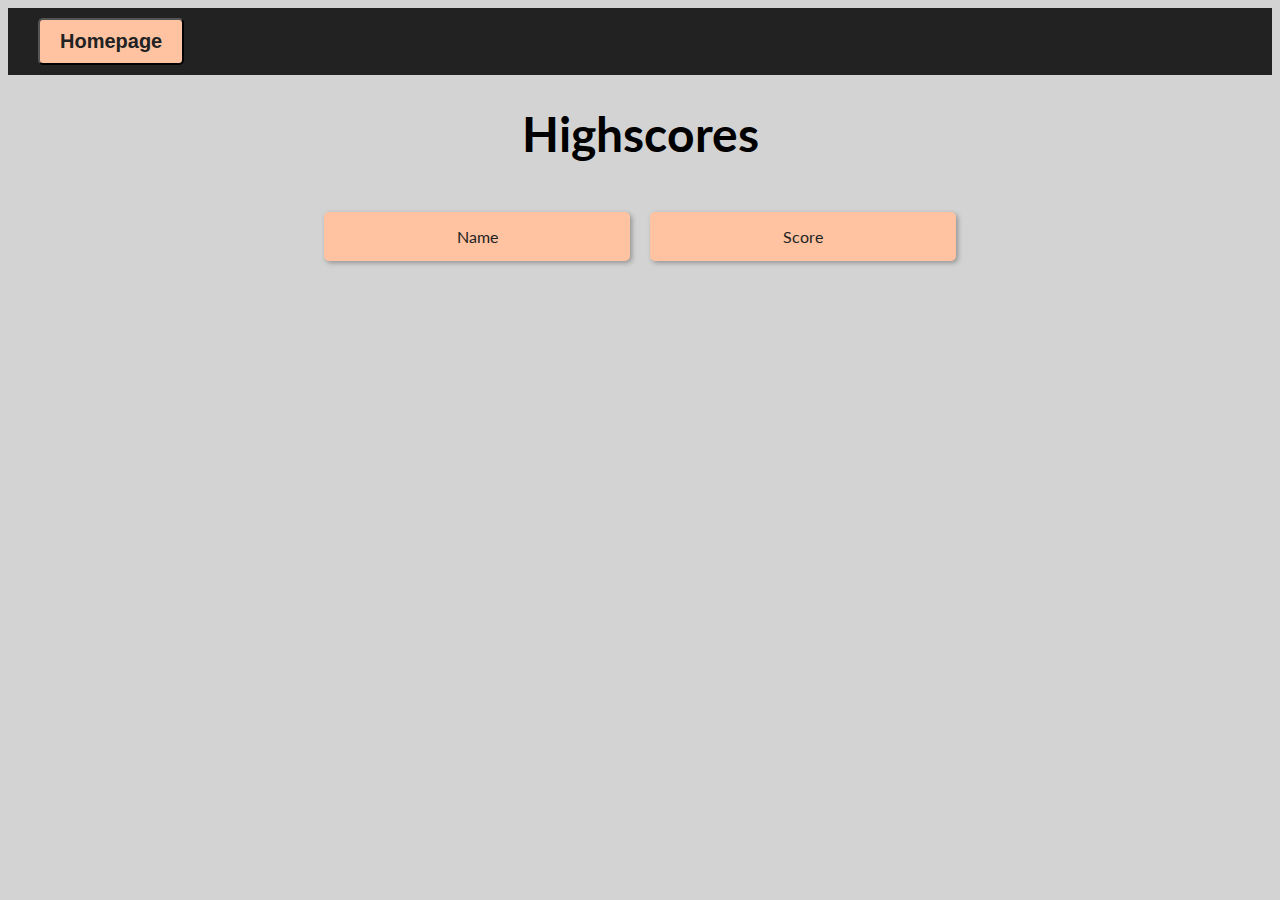
==== highscores.html @ 6698e0cc "Added the Highscores page with a beginning display grid for name and score." ====
<!DOCTYPE html>
<html lang="en">
    <head>
        <meta charset="UTF-8">
        <meta name="viewport" content="width=device-width, initial-scale=1.0">
        <title>Code-Quiz Highscores</title>
        <link
            href="https://fonts.googleapis.com/css?family=Lato:400,700&display=swap"
            rel="stylesheet">
        <link href="./Assets/stylesheet.css" rel="stylesheet">
    </head>
    <body>
        <header>
            <button id="highscores" onclick="window.location.href='index.html'">Homepage</button>
        </header>
        <h1>Highscores</h1>
        <div class="highscores-container">
            <div class="score-container">Name</div>
            <div class="score-container">Score</div>
        </div>
        <script src="./Assets/script.js"></script>
    </body>

</html>
---- Assets/stylesheet.css ----
body {
    font-family: 'Lato', sans-serif;
    background-color: lightgray;
  }
  
  header {
    display: flex;
    justify-content: space-between;
    align-items: center;
    padding: 10px 30px;
    background-color: #222;
    color: #fff;
  }

  #highscorePage {
    padding: 10px 20px;
    background-color: #FFC3A1;
    color: #222;
    border-radius: 5px;
    cursor: pointer;
  }

  #highscores {
    padding: 10px 20px;
    background-color: #FFC3A1;
    color: #222;
    border-radius: 5px;
    cursor: pointer;
  }
  
  #timer-display {
    font-size: 24px;
    padding: 10px 20px;
    background-color: #FFC3A1;
    color: #222;
    font-weight: bold;
    border-radius: 5px;
  }
  
  h1 {
    font-size: 48px;
    font-weight: 700;
    margin-top: 30px;
    margin-bottom: 50px;
    text-align: center;
  }
  
  p {
    font-size: 18px;
    margin-bottom: 30px;
    text-align: center;
  }
  
  #start-paragraph-container {
    margin: 10% auto;
    width: 80%;
    text-align: center;
  }
  
  #start {
    padding: 15px 40px;
    background-color: #FFC3A1;
    color: #222;
    border-radius: 5px;
    cursor: pointer;
    box-shadow: 2px 2px 5px rgba(0, 0, 0, 0.3);
    justify-self: end;
    padding: 10px 20px;
    font-size: 20px;
    font-weight: bold;
  }

  .quiz-button {
    padding: 15px 40px;
    background-color: #FFC3A1;
    color: #222;
    border-radius: 5px;
    cursor: pointer;
    box-shadow: 2px 2px 5px rgba(0, 0, 0, 0.3);
  }

  .button-container {
    display: flex;
    flex-direction: column;
    align-items: center;
    margin-top: 20px;
  }

  .try-again-button, .view-highscores-button {
    padding: 15px 40px;
    background-color: #FFC3A1;
    color: #222;
    border-radius: 5px;
    cursor: pointer;
    box-shadow: 2px 2px 5px rgba(0, 0, 0, 0.3);
  }

  button.quiz-button:not(.start-quiz-button) {
    display: block;
    margin: 20px auto;
    padding: 10px 20px;
    font-size: 20px;
    font-weight: bold;
  }

  #highscores {
    padding: 10px 20px;
    font-size: 20px;
    font-weight: bold;
  }

  p {
    padding: 10px 20px;
    font-size: 20px;
    font-weight: bold;
  }


  .highscores-container {
    display: grid;
    grid-template-columns: 1fr 1fr;
    grid-gap: 20px;
    width: 50%;
    margin: 0 auto;
    justify-content: center;
    align-items: center;
  }
  
  .score-container {
    padding: 15px 40px;
    background-color: #FFC3A1;
    color: #222;
    border-radius: 5px;
    box-shadow: 2px 2px 5px rgba(0, 0, 0, 0.3);
    text-align: center;
  }
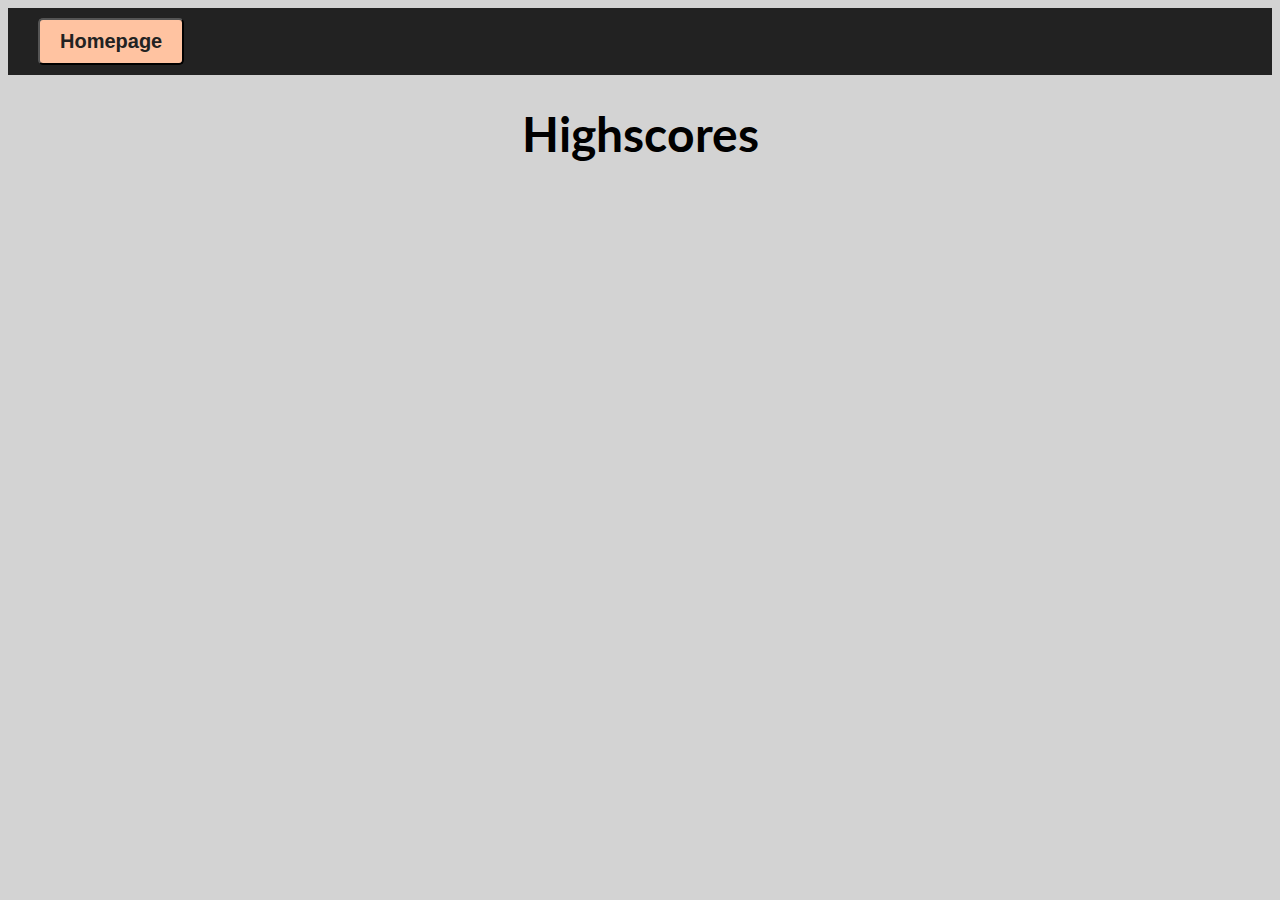
==== commit 180436c0: "Corrected an error caused by the page trying to append a start quiz button to the highscores page by" ====
--- a/highscores.html
+++ b/highscores.html
@@ -14,10 +14,6 @@
             <button id="highscores" onclick="window.location.href='index.html'">Homepage</button>
         </header>
         <h1>Highscores</h1>
-        <div class="highscores-container">
-            <div class="score-container">Name</div>
-            <div class="score-container">Score</div>
-        </div>
         <script src="./Assets/script.js"></script>
     </body>
 
--- a/Assets/stylesheet.css
+++ b/Assets/stylesheet.css
@@ -124,6 +124,8 @@
     margin: 0 auto;
     justify-content: center;
     align-items: center;
+    font-size: 30px;
+    font-weight: bold;
   }
   
   .score-container {
@@ -133,4 +135,12 @@
     border-radius: 5px;
     box-shadow: 2px 2px 5px rgba(0, 0, 0, 0.3);
     text-align: center;
-  }+  }
+
+  .answer-label {
+    font-size: 22px;
+    font-weight: bold;
+    text-align: center;
+    
+  }
+
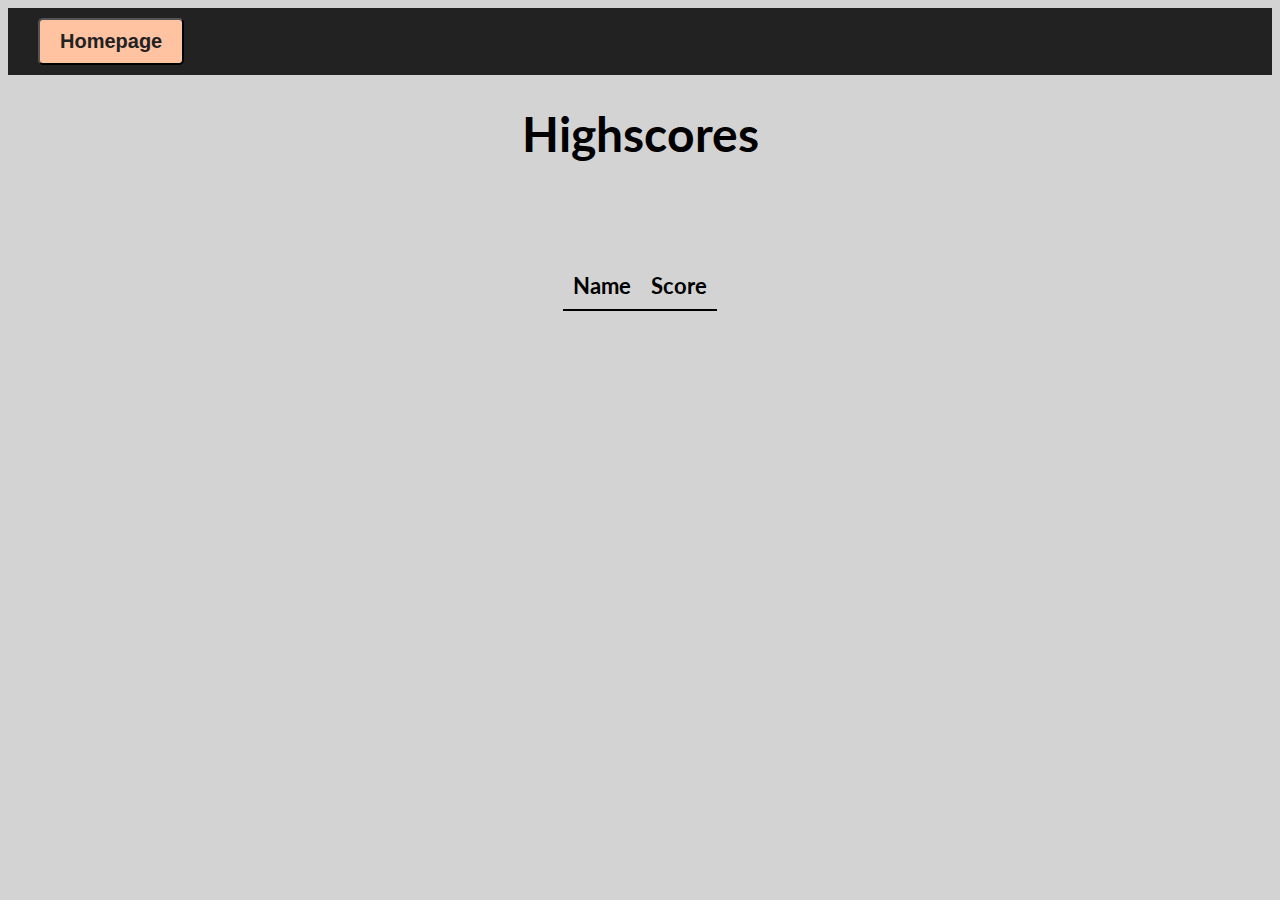
==== commit fcb2e273: "Created a form for the submit highscore, also attached the form to the highscore page so that the en" ====
--- a/highscores.html
+++ b/highscores.html
@@ -14,6 +14,19 @@
             <button id="highscores" onclick="window.location.href='index.html'">Homepage</button>
         </header>
         <h1>Highscores</h1>
+        <div class="table-container">
+            <table id="highscores-table">
+            <thead>
+              <tr>
+                <th id="nameTableColumn">Name</th>
+                <th id="scoreTableColumn">Score</th>
+              </tr>
+            </thead>
+            <tbody>
+              <!-- Highscores will be added here -->
+            </tbody>
+        </table>
+        </div>
         <script src="./Assets/script.js"></script>
     </body>
 
--- a/Assets/stylesheet.css
+++ b/Assets/stylesheet.css
@@ -141,6 +141,36 @@
     font-size: 22px;
     font-weight: bold;
     text-align: center;
-    
+  }
+  
+  .hidden {
+    display: none;
   }
 
+
+  .table-container {
+    display: flex;
+    justify-content: center;
+    margin-top: 100px;
+  }
+  
+  #highscores-table {
+    border-collapse: collapse;
+    font-size: 22px;
+    font-weight: bold;
+  }
+  
+  #highscores-table th {
+    padding: 10px;
+    text-align: left;
+    border-bottom: 2px solid black;
+  }
+  
+  #highscores-table td {
+    padding: 10px;
+    border-bottom: 1px solid #ddd;
+  }
+  
+  #highscores-table td:not(:first-child) {
+    padding-left: 20px;
+  }
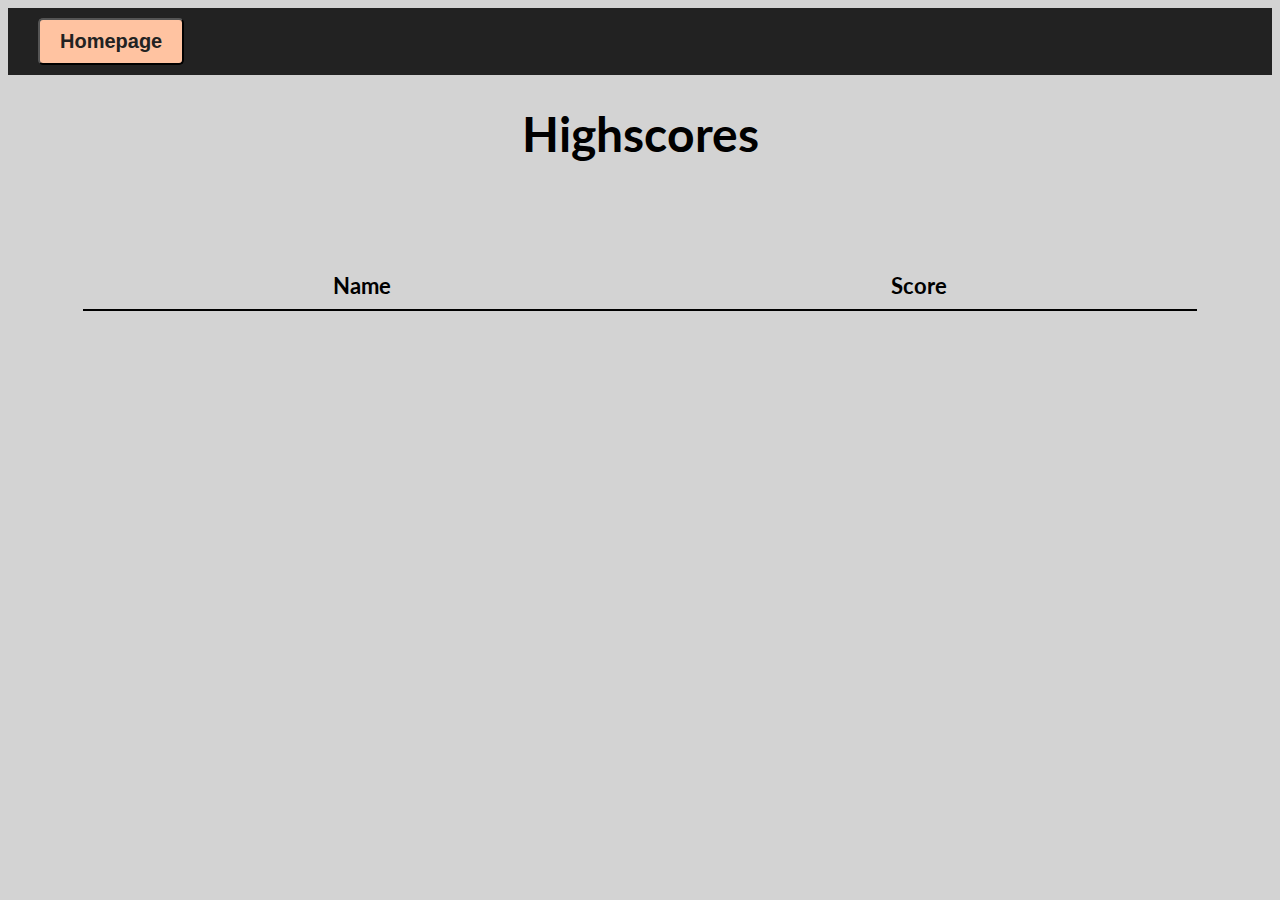
==== commit a59a8185: "I have added incrementing for the timer based on correct or incorrect anwsers. I have also added a c" ====
--- a/highscores.html
+++ b/highscores.html
@@ -3,20 +3,25 @@
     <head>
         <meta charset="UTF-8">
         <meta name="viewport" content="width=device-width, initial-scale=1.0">
+        <!-- Tab page title -->
         <title>Code-Quiz Highscores</title>
+        <!-- Stylesheet link -->
         <link
             href="https://fonts.googleapis.com/css?family=Lato:400,700&display=swap"
             rel="stylesheet">
         <link href="./Assets/stylesheet.css" rel="stylesheet">
     </head>
     <body>
+      <!-- Return to homepage button -->
         <header>
             <button id="highscores" onclick="window.location.href='index.html'">Homepage</button>
         </header>
+        <!-- Highscores Page -->
         <h1>Highscores</h1>
         <div class="table-container">
             <table id="highscores-table">
             <thead>
+              <!-- Creates two table headers -->
               <tr>
                 <th id="nameTableColumn">Name</th>
                 <th id="scoreTableColumn">Score</th>
@@ -27,6 +32,7 @@
             </tbody>
         </table>
         </div>
+        <!-- JS script link -->
         <script src="./Assets/script.js"></script>
     </body>
 
--- a/Assets/stylesheet.css
+++ b/Assets/stylesheet.css
@@ -1,8 +1,10 @@
+/* Adds overall body background as well as font style */
 body {
     font-family: 'Lato', sans-serif;
     background-color: lightgray;
   }
   
+  /* Adds styling to the header bar */
   header {
     display: flex;
     justify-content: space-between;
@@ -12,22 +14,7 @@
     color: #fff;
   }
 
-  #highscorePage {
-    padding: 10px 20px;
-    background-color: #FFC3A1;
-    color: #222;
-    border-radius: 5px;
-    cursor: pointer;
-  }
-
-  #highscores {
-    padding: 10px 20px;
-    background-color: #FFC3A1;
-    color: #222;
-    border-radius: 5px;
-    cursor: pointer;
-  }
-  
+  /* Styling for the timer display countdown */
   #timer-display {
     font-size: 24px;
     padding: 10px 20px;
@@ -37,6 +24,7 @@
     border-radius: 5px;
   }
   
+  /* Styling for h1 elements */
   h1 {
     font-size: 48px;
     font-weight: 700;
@@ -45,18 +33,14 @@
     text-align: center;
   }
   
-  p {
-    font-size: 18px;
-    margin-bottom: 30px;
-    text-align: center;
-  }
-  
+  /* Adds alignment to the text paragraph at the landing page */
   #start-paragraph-container {
     margin: 10% auto;
     width: 80%;
     text-align: center;
   }
   
+  /* Adds style to the start button */
   #start {
     padding: 15px 40px;
     background-color: #FFC3A1;
@@ -70,6 +54,7 @@
     font-weight: bold;
   }
 
+  /* Adds style to the add highscore button */
   .quiz-button {
     padding: 15px 40px;
     background-color: #FFC3A1;
@@ -103,19 +88,58 @@
     font-weight: bold;
   }
 
+
+  
+  /* Styling for the landing page paragraph */
+  p {
+    padding: 10px 20px;
+    font-size: 20px;
+    font-weight: bold;
+    margin-bottom: 30px;
+    text-align: center;
+  }
+  
+  /* Adjusts the anwsers container text background colors etc. */
+  .score-container {
+    padding: 15px 40px;
+    background-color: #FFC3A1;
+    color: #222;
+    border-radius: 5px;
+    box-shadow: 2px 2px 5px rgba(0, 0, 0, 0.3);
+    text-align: center;
+  }
+  
+  /* Adds text size to the anwsers */
+  .answer-label {
+    font-size: 22px;
+    font-weight: bold;
+    text-align: center;
+  }
+  
+  /* Will remove the hidden property from the form */
+  .hidden {
+    display: none;
+  }
+  
+  /* Allows adjusting the table */
+  .table-container {
+    display: flex;
+    justify-content: center;
+    margin-top: 100px;
+  }
+
+  /* Adds styling to the homepage button on the highscores page */
   #highscores {
     padding: 10px 20px;
     font-size: 20px;
     font-weight: bold;
+    background-color: #FFC3A1;
+    color: #222;
+    border-radius: 5px;
+    cursor: pointer;
   }
-
-  p {
-    padding: 10px 20px;
-    font-size: 20px;
-    font-weight: bold;
-  }
-
-
+  
+  /* Create a grid property on the table and adds 2 columns */
   .highscores-container {
     display: grid;
     grid-template-columns: 1fr 1fr;
@@ -128,49 +152,34 @@
     font-weight: bold;
   }
   
-  .score-container {
-    padding: 15px 40px;
-    background-color: #FFC3A1;
-    color: #222;
-    border-radius: 5px;
-    box-shadow: 2px 2px 5px rgba(0, 0, 0, 0.3);
-    text-align: center;
-  }
-
-  .answer-label {
-    font-size: 22px;
-    font-weight: bold;
-    text-align: center;
-  }
   
-  .hidden {
-    display: none;
-  }
-
-
-  .table-container {
-    display: flex;
-    justify-content: center;
-    margin-top: 100px;
-  }
-  
+  /* Adds font size to the text and weight */
   #highscores-table {
     border-collapse: collapse;
     font-size: 22px;
     font-weight: bold;
   }
   
+  /* Adds a black border line below the table headers to seperate it from the scores, adds small amount of padding */
   #highscores-table th {
     padding: 10px;
     text-align: left;
     border-bottom: 2px solid black;
   }
   
+  /* Adds a bottom border line between each highscore with a small amount of padding */
   #highscores-table td {
     padding: 10px;
-    border-bottom: 1px solid #ddd;
+    border-bottom: 1px solid #b3b3b3;
   }
   
-  #highscores-table td:not(:first-child) {
-    padding-left: 20px;
+
+  /* Spreads the table headers from one another */
+  #highscores-table th {
+    padding: 10px 250px;
   }
+
+  /* Centers the table data */
+  tbody {
+    text-align: center;
+  }